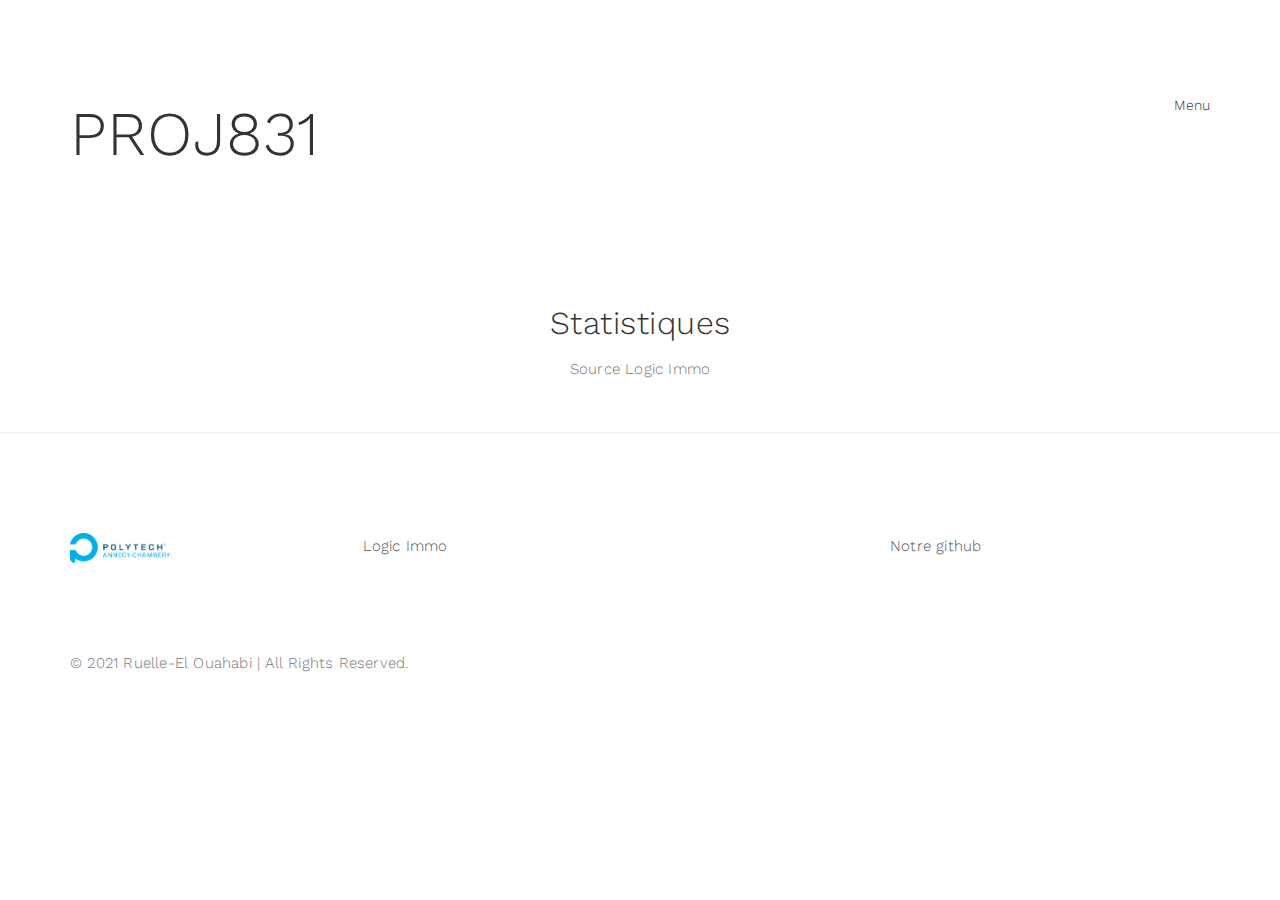
==== Site/stats.html @ a51e6471 "Add files via upload" ====
<!DOCTYPE html>
<html lang="en">
<head>

<meta charset="UTF-8">

<title>Projet Annonces immobilières</title>

<link rel="stylesheet" href="css/bootstrap.min.css">

<!-- CSS -->
<link rel="stylesheet" href="css/style.css">
<link href="https://fonts.googleapis.com/css?family=Work+Sans:300,400,700" rel="stylesheet">

</head>
<body>

<!-- HEADER  -->

<div class="navbar navbar-default navbar-static-top" role="navigation">
     <div class="container">

          <div class="navbar-header">
               <h1> PROJ831 </h1>
          </div>
          
          <ul class="nav navbar-nav navbar-right">
               <li class="active"><a href="index.html">Menu</a></li>
          </ul>
          
  </div>
</div>

<!-- INTRODUCTION -->

<section id="home">
     <div class="container">
          <div class="row">
               
               <div class="col-md-12 col-sm-12">
                    <h2> Statistiques </h2>
                    <p> Source Logic Immo </p>
               </div>

          </div>
     </div>
</section>

<!-- DATAVIZ -->
<div class='tableauPlaceholder' id='viz1620374387836' style='position: relative'>
     <noscript>
          <a href='#'>
               <img alt='Tableau de bord 2 ' src='https:&#47;&#47;public.tableau.com&#47;static&#47;images&#47;St&#47;Statistiques_16203736544870&#47;Tableaudebord2&#47;1_rss.png' style='border: none' />
          </a>
     </noscript>
     <object class='tableauViz'  style='display:none;'>
          <param name='host_url' value='https%3A%2F%2Fpublic.tableau.com%2F' /> 
          <param name='embed_code_version' value='3' /> 
          <param name='site_root' value='' />
          <param name='name' value='Statistiques_16203736544870&#47;Tableaudebord2' />
          <param name='tabs' value='no' />
          <param name='toolbar' value='yes' />
          <param name='static_image' value='https:&#47;&#47;public.tableau.com&#47;static&#47;images&#47;St&#47;Statistiques_16203736544870&#47;Tableaudebord2&#47;1.png' />
          <param name='animate_transition' value='yes' />
          <param name='display_static_image' value='yes' />
          <param name='display_spinner' value='yes' />
          <param name='display_overlay' value='yes' />
          <param name='display_count' value='yes' />
          <param name='language' value='fr' />
          <param name='filter' value='publish=yes' />
     </object>
</div>                
<script type='text/javascript' src="js/stats.js"></script>
<div id="viz1620374387836"></div>

<!-- FOOTER -->

<footer>
     <div class="container">
          <div class="row">

               <div class="col-md-3 col-sm-3">
                    <i><img src="images/polytech_2.png" width="100" height=auto></i>
               </div>

               <div class="col-md-4 col-sm-4">
                    <p><a href="https://www.logic-immo.com/">  Logic Immo </a></p>
               </div>

               <div class="col-md-offset-1 col-md-4 col-sm-offset-1 col-sm-3">
                    <ul class="social-icon">
                         <p> <a href="https://github.com/saphya-el-ouahabi/Dashboard_Annonces_Immo"> Notre github </a></p>
                    </ul>
               </div>

               <div class="clearfix col-md-12 col-sm-12">
                    <hr>
               </div>

               <div class="col-md-6 col-sm-6">
                    <div class="footer-copyright">
                         <p>© 2021 Ruelle-El Ouahabi | All Rights Reserved.</p>
                    </div>
               </div>
              
          </div>
     </div>
</footer>


</body>
</html>
---- Site/css/style.css ----
body {
		background: #ffffff;
    font-family: 'Work Sans', sans-serif;
    font-style: normal;
		font-weight: 300;
    overflow-x: hidden;
}

/*---------------------------------------
   Tableau software         
-----------------------------------------*/

#viz1620376030762 {
  margin-left: auto;
  margin-right: auto;
}

#viz1620374387836 {
  margin-left: auto;
  margin-right: auto;
}

#viz1620378124864 {
  margin-left: auto;
  margin-right: auto;
}


/*---------------------------------------
   TIPOGRAPHIE           
-----------------------------------------*/

h1,h2,h3,h4 {
  font-style: normal;
  font-weight: 300;
  letter-spacing: 0.5px;
}

h1 {
    font-size: 62px;
    padding-bottom: 14px;
    margin-bottom: 0px;
}

h2 {
  font-size: 32px;
  line-height: 46px;
}

h3 {
  font-size: 24px;
}

h4 {
  color: #666;
  font-size: 12px;
  font-weight: normal;
  letter-spacing: 2px;
}

p {
    color: #777;
    font-size: 15px;
    font-weight: 300;
    line-height: 26px;
    letter-spacing: 0.2px;
}

strong {
  font-weight: 400;
}

.btn-success:focus {
  background-color: #000;
  border-color: transparent;
}


html{
  -webkit-font-smoothing: antialiased;
}

a {
  color: #4d638c;
  -webkit-transition: 0.5s;
  -o-transition: 0.5s;
  transition: 0.5s;
  text-decoration: none !important;
}
a:hover, a:active, a:focus {
  color: #4d638c;
  outline: none;
}

* {
  -webkit-box-sizing: border-box;
  -moz-box-sizing: border-box;
  box-sizing: border-box;
}

*:before,
*:after {
  -webkit-box-sizing: border-box;
  -moz-box-sizing: border-box;
  box-sizing: border-box;
}


/*---------------------------------------
    HEADER             
-----------------------------------------*/

.navbar-default {
    background: #ffffff;
    padding: 18px 0;
    border: none;
    margin-top: 62px;
}

.navbar-default .navbar-nav > .active > a,
.navbar-default .navbar-nav > .active > a:hover,
.navbar-default .navbar-nav > .active > a:focus {
    color: #333;
    background-color: transparent;
}

/*---------------------------------------
    INTRODUCTION   
-----------------------------------------*/

#home {
    background-size: cover;
    background-position: center center;
    display: -webkit-box;
    display: -webkit-flex;
     display: -ms-flexbox;
    display: flex;
    -webkit-box-align: center;
    -webkit-align-items: center;
    -ms-flex-align: center;
     align-items: center;
    position: relative;
    text-align: center;
    padding-top: 60px;
    padding-bottom: 40px;
}

#home hr {
  width: 82px;
  margin-top: 32px;
}


/*---------------------------------------
   SECTION             
-----------------------------------------*/

#about .text-center {
  padding-bottom: 42px;
}

#about .col-md-8 {
  padding-left: 0px;
}

#about .col-md-8 img {
  padding-right: 22px;
  padding-bottom: 22px;
}

#about hr {
  width: 100px;
  margin-top: 42px;
  margin-bottom: 42px;
}

#about ul {
  padding-left: 22px;
}

#about ul li {
  color: #777;
  font-size: 16px;
  font-weight: 400;
  padding-top: 2px;
  padding-bottom: 2px;
}



/*---------------------------------------
   CATEGORIE MENU              
-----------------------------------------*/

#menu small {
  color: #f0f0f0;
  font-size: 10px;
  letter-spacing: 1px;
  text-transform: uppercase;
}

#menu .menu-thumb {
  position: relative;
  padding: 0;
  margin-top: 32px;
}

#menu .menu-thumb .menu-overlay {
  position: absolute;
  background: #222;
  color: #ffffff;
  top: 0;
  left: 0;
  right: 0;
  bottom: 0;
  width: 100%;
  height: 100%;
  text-align: center;
  vertical-align: top;
  opacity: 0;
  transition: all 0.4s ease-in-out;
}

#menu .menu-item {
    position: absolute;
    top:50%;
    left: 50%;
    -webkit-transform:translate(-50%,-50%);
      -ms-transform:translate(-50%,-50%);
          transform:translate(-50%,-50%);
}

#menu .menu-thumb:hover .menu-overlay {
  opacity: 0.9;
}

#menu .text-center {
  padding-top: 62px;
}


/*---------------------------------------
   FOOTER              
-----------------------------------------*/

footer {
    border-top: 1px solid #f0f0f0;
    padding: 100px 0px;
    position: relative;
}

footer .col-md-3 .fa {
  font-size: 42px;
}

footer a {
  color: #555;
}

footer hr {
  border-color: #ffffff;
  margin-top: 42px;
  margin-bottom: 22px;
}

footer .footer-copyright {
  padding-top: 16px;
}


/*---------------------------------------
   RESPONSIVE         
-----------------------------------------*/


@media (max-width: 767px) {

  h1 {
    font-size: 38px;
  }

  h2 {
    font-size: 32px;
    line-height: 48px;
  }

  h3 {
    font-size: 22px;
  }

  .section-title h2 {
    font-size: 22px;
    line-height: 35px;
  }

  .navbar-default {
    margin-top: 0px;
    text-align: center;
  }

  footer {
    text-align: center;
  }

  footer .col-md-4 {
    padding-top: 42px;
  }

}
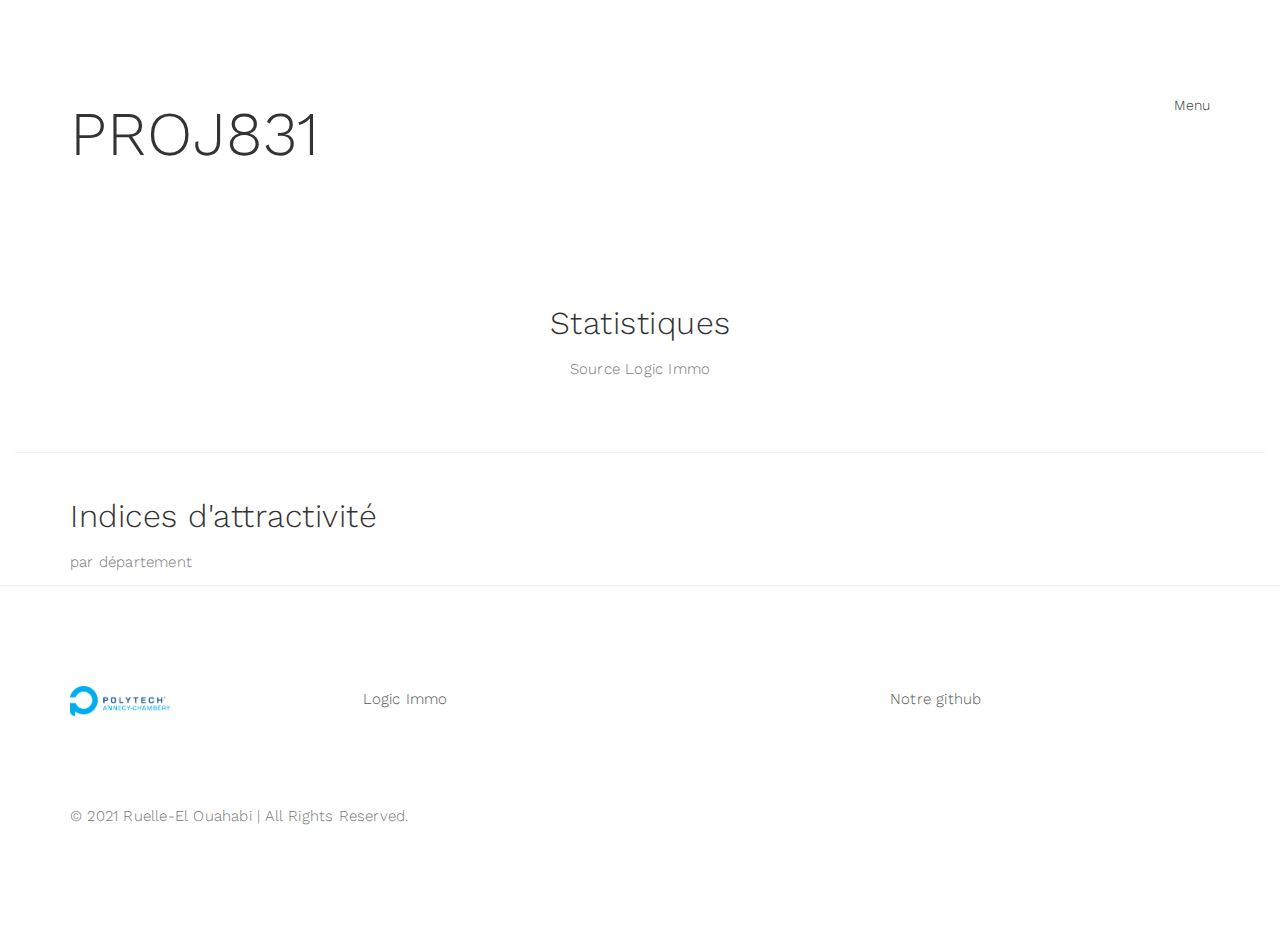
==== commit 34ac3793: "Add files via upload" ====
--- a/Site/stats.html
+++ b/Site/stats.html
@@ -47,6 +47,7 @@
 </section>
 
 <!-- DATAVIZ -->
+<!-- 1ère dataviz -->
 <div class='tableauPlaceholder' id='viz1620374387836' style='position: relative'>
      <noscript>
           <a href='#'>
@@ -72,6 +73,48 @@
 </div>                
 <script type='text/javascript' src="js/stats.js"></script>
 <div id="viz1620374387836"></div>
+
+<div class="clearfix col-md-12 col-sm-12">
+     <hr>
+</div>
+<div class="container">
+     <div class="row">
+          
+          <div class="col-md-12 col-sm-12">
+               <h2> Indices d'attractivité </h2>
+               <p> par département </p>
+          </div>
+
+     </div>
+</div>
+
+<!-- 2èe dataviz -->
+<div class='tableauPlaceholder' id='viz1620580489577' style='position: relative'>
+     <noscript>
+          <a href='#'>
+               <img alt='Stat Attractivité ' src='https:&#47;&#47;public.tableau.com&#47;static&#47;images&#47;Cl&#47;Classeur_16205799941350&#47;StatAttractivit&#47;1_rss.png' style='border: none' />
+          </a>
+     </noscript>
+     <object class='tableauViz'  style='display:none;'>
+          <param name='host_url' value='https%3A%2F%2Fpublic.tableau.com%2F' /> 
+          <param name='embed_code_version' value='3' /> 
+          <param name='site_root' value='' />
+          <param name='name' value='Classeur_16205799941350&#47;StatAttractivit' />
+          <param name='tabs' value='no' />
+          <param name='toolbar' value='yes' />
+          <param name='static_image' value='https:&#47;&#47;public.tableau.com&#47;static&#47;images&#47;Cl&#47;Classeur_16205799941350&#47;StatAttractivit&#47;1.png' /> 
+          <param name='animate_transition' value='yes' />
+          <param name='display_static_image' value='yes' />
+          <param name='display_spinner' value='yes' />
+          <param name='display_overlay' value='yes' />
+          <param name='display_count' value='yes' />
+          <param name='language' value='fr' />
+          <param name='filter' value='publish=yes' />
+     </object>
+</div>   
+<script type='text/javascript' src="js/stats_2.js"></script>             
+<div id="viz1620580489577"></div>
+
 
 <!-- FOOTER -->
 
--- a/Site/css/style.css
+++ b/Site/css/style.css
@@ -26,6 +26,10 @@
   margin-right: auto;
 }
 
+#viz1620580489577 {
+  margin-left: auto;
+  margin-right: auto;
+}
 
 /*---------------------------------------
    TIPOGRAPHIE           
